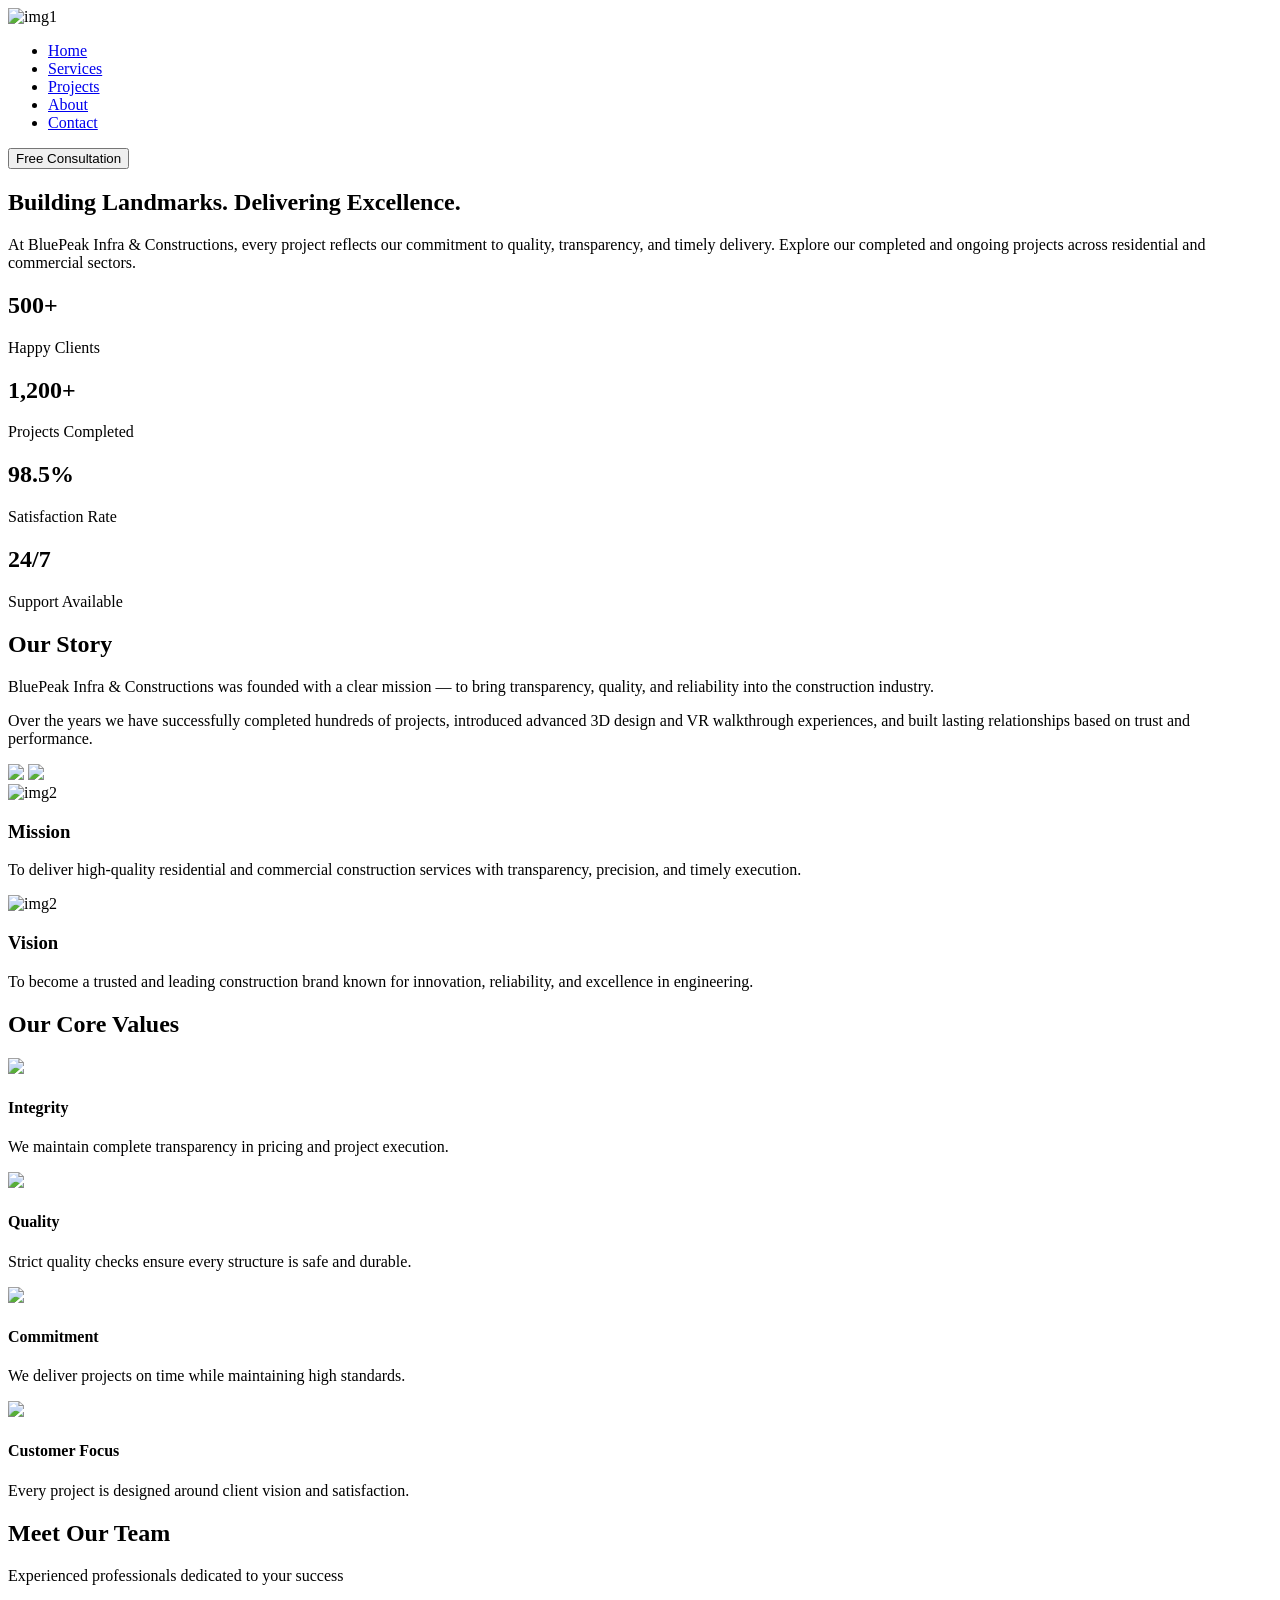
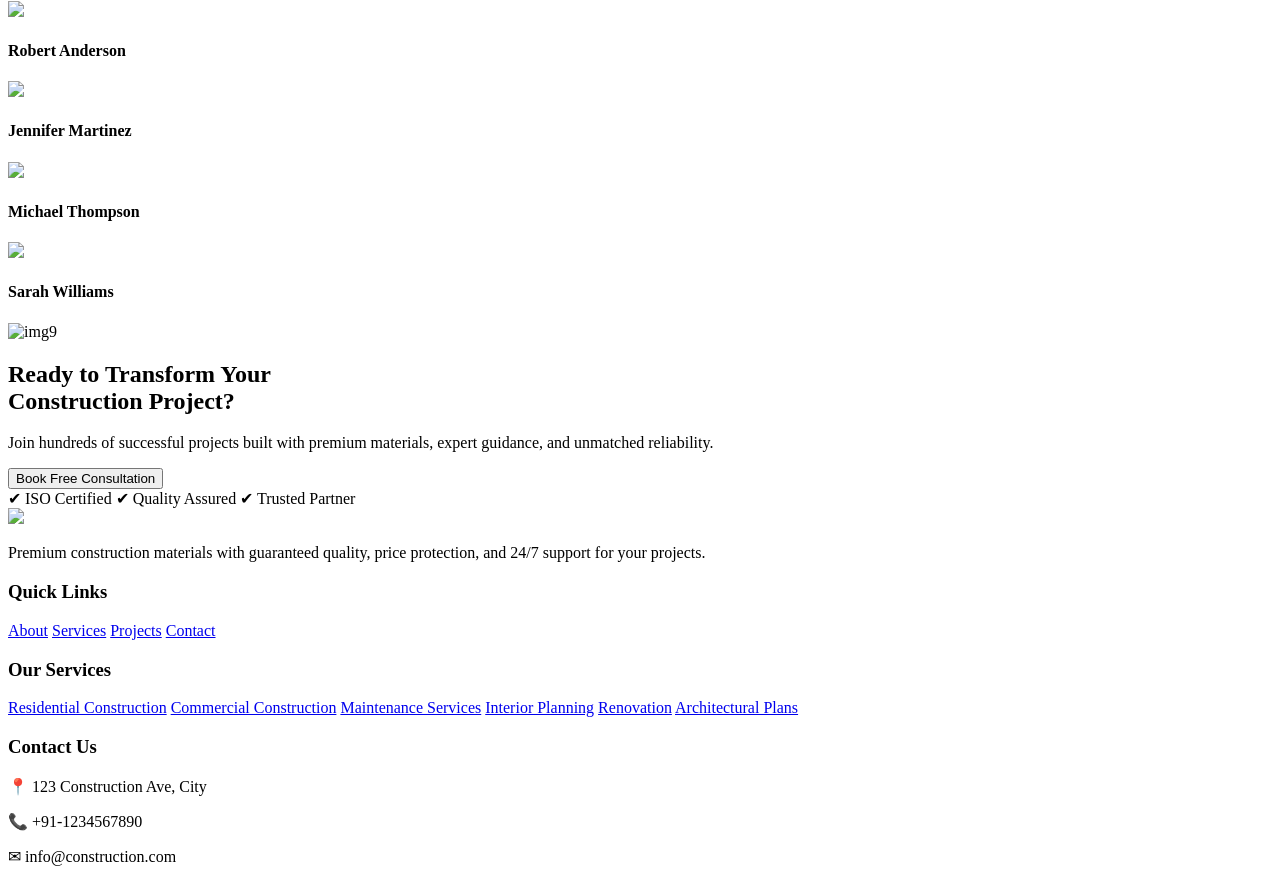
==== about.html @ de0f9171 "Update about.html" ====
<!DOCTYPE html>
<html lang="en">
<head>
<meta charset="UTF-8">
<meta name="viewport" content="width=device-width, initial-scale=1.0">
<title>BluePeak Construction</title>
  <link rel="preconnect" href="https://fonts.googleapis.com">
<link rel="preconnect" href="https://fonts.gstatic.com" crossorigin>
<link href="https://fonts.googleapis.com/css2?family=Oswald:wght@200..700&display=swap" rel="stylesheet">
<link rel="stylesheet" href="css/style.css">

</head>

<body>

<!-- Navbar -->
<header>

  <div class="overall">
        <nav>
    <img src="/Assets/images/image1.png" alt="img1">
    <ul>
      <li><a href="/index.html">Home</a></li>
      <li><a href="/services.html">Services</a></li>
      <li><a href="/projects.html">Projects</a></li>
      <li><a href="/about.html">About</a></li>
      <li><a href="/contact.html">Contact</a></li>
      </ul>
    <button class="consult-btn">Free Consultation</button>
     </nav>
  </div>
</header>

<!-- HERO -->

<section class="hero">

<div class="hero-content">

<h1>Building Landmarks. Delivering Excellence.</h1>

<p>
At BluePeak Infra & Constructions, every project reflects our commitment
to quality, transparency, and timely delivery. Explore our completed and
ongoing projects across residential and commercial sectors.
</p>

</div>

</section>



<!-- STATS -->

<section class="stats">

<div class="stat-card">
<h2>500+</h2>
<p>Happy Clients</p>
</div>

<div class="stat-card">
<h2>1,200+</h2>
<p>Projects Completed</p>
</div>

<div class="stat-card">
<h2>98.5%</h2>
<p>Satisfaction Rate</p>
</div>

<div class="stat-card">
<h2>24/7</h2>
<p>Support Available</p>
</div>

</section>



<!-- OUR STORY -->

<section class="story">

<div class="story-text">

<h2>Our Story</h2>

<p>
BluePeak Infra & Constructions was founded with a clear mission —
to bring transparency, quality, and reliability into the construction
industry.
</p>

<p>
Over the years we have successfully completed hundreds of projects,
introduced advanced 3D design and VR walkthrough experiences, and
built lasting relationships based on trust and performance.
</p>

</div>

<div class="story-images">

<img src="/Assets/images/image22.png">
<img src="/Assets/images/image23.png">

</div>

</section>



<!-- MISSION & VISION -->

<section class="mission-vision">

<div class="mission">
<img src="/Assets/images/image37.png" alt="img2" width="100">
<h3>Mission</h3>

<p>
To deliver high-quality residential and commercial construction services
with transparency, precision, and timely execution.
</p>

</div>

<div class="vision">
<img src="/Assets/images/image38.jpg" alt="img2" width="100">
<h3>Vision</h3>

<p>
To become a trusted and leading construction brand known for
innovation, reliability, and excellence in engineering.
</p>

</div>

</section>



<!-- CORE VALUES -->

<section class="values">

<h2>Our Core Values</h2>

<div class="value-container">

<div class="value-card">
  <img src="/Assets/images/image28.png" width="100">
<h4>Integrity</h4>
<p>We maintain complete transparency in pricing and project execution.</p>
</div>

<div class="value-card">
  <img src="/Assets/images/image30.png" width="100">
<h4>Quality</h4>
<p>Strict quality checks ensure every structure is safe and durable.</p>
</div>

<div class="value-card">
  <img src="/Assets/images/image31.png" width="100">
<h4>Commitment</h4>
<p>We deliver projects on time while maintaining high standards.</p>
</div>

<div class="value-card">
  <img src="/Assets/images/image32.png" width="100">
<h4>Customer Focus</h4>
<p>Every project is designed around client vision and satisfaction.</p>
</div>

</div>

</section>



<!-- TEAM -->

<section class="team">

<h2>Meet Our Team</h2>

<p class="team-sub">
Experienced professionals dedicated to your success
</p>

<div class="team-container">

<div class="member">
<img src="/Assets/images/image33.png">
<h4>Robert Anderson</h4>
</div>

<div class="member">
<img src="/Assets/images/image35.png">
<h4>Jennifer Martinez</h4>
</div>

<div class="member">
<img src="/Assets/images/image36.png">
<h4>Michael Thompson</h4>
</div>

<div class="member">
<img src="/Assets/images/image34.png">
<h4>Sarah Williams</h4>
</div>

</div>

</section>
<!-- CTA SECTION -->
<section class="cta">

<div class="cta-overlay" >
<img src="/Assets/images/image9.png" alt="img9">

<h2>Ready to Transform Your<br> <span>Construction Project?</span></h2>

<p>
Join hundreds of successful projects built with premium materials,
expert guidance, and unmatched reliability.
</p>

<button>Book Free Consultation</button>

<div class="cta-features">
<span>✔ ISO Certified</span>
<span>✔ Quality Assured</span>
<span>✔ Trusted Partner</span>
</div>

</section>
<!-- FOOTER -->
<footer>

<div class="footer-container">

<div class="footer-logo">
<img src="/Assets/images/image1.png">
<p>
Premium construction materials with guaranteed quality,
price protection, and 24/7 support for your projects.
</p>
</div>

<div class="footer-links">
<h3>Quick Links</h3>
<a href="#">About</a>
<a href="#">Services</a>
<a href="#">Projects</a>
<a href="#">Contact</a>
</div>

<div class="footer-services">
<h3>Our Services</h3>
<a href="#">Residential Construction</a>
<a href="#">Commercial Construction</a>
<a href="#">Maintenance Services</a>
<a href="#">Interior Planning</a>
<a href="#">Renovation</a>
<a href="#">Architectural Plans</a>
</div>

<div class="footer-contact">
<h3>Contact Us</h3>
<p>📍 123 Construction Ave, City</p>
<p>📞 +91-1234567890</p>
<p>✉ info@construction.com</p>
</div>

</div>

</footer>

</body>
</html>
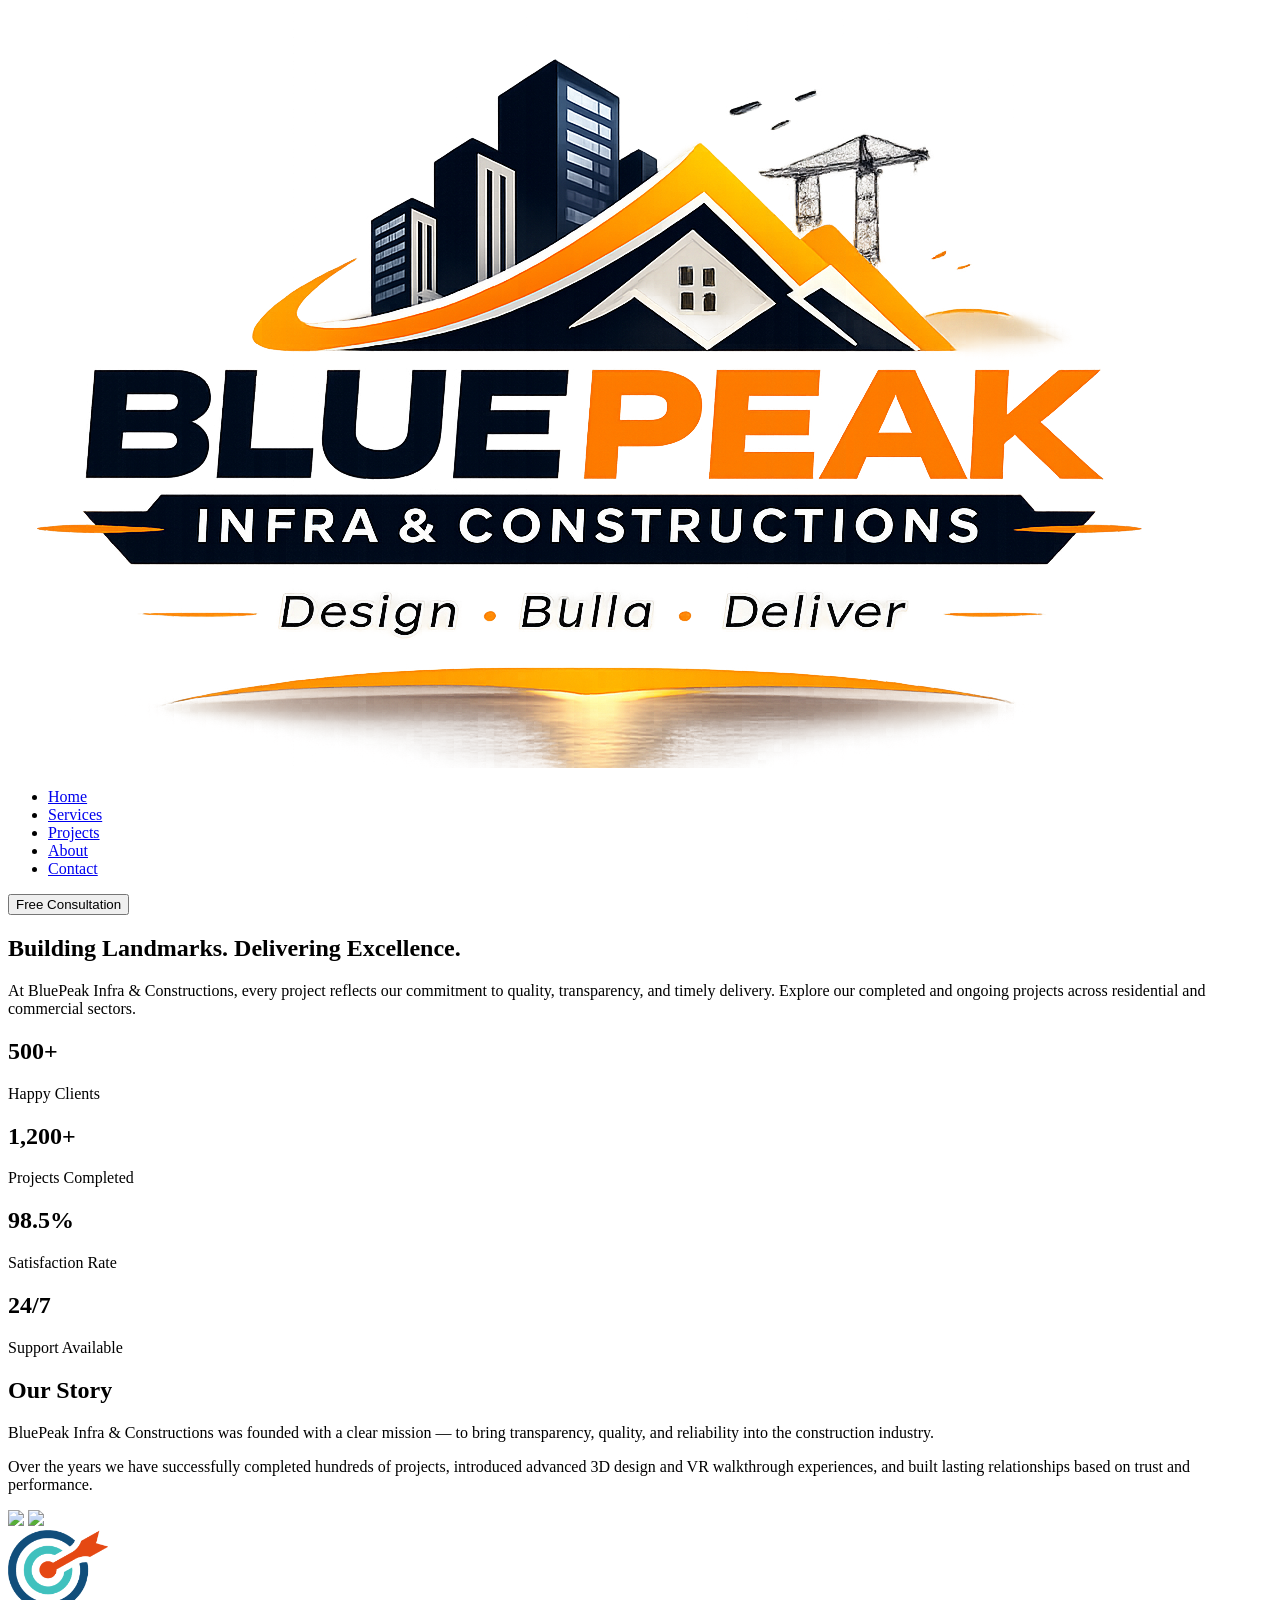
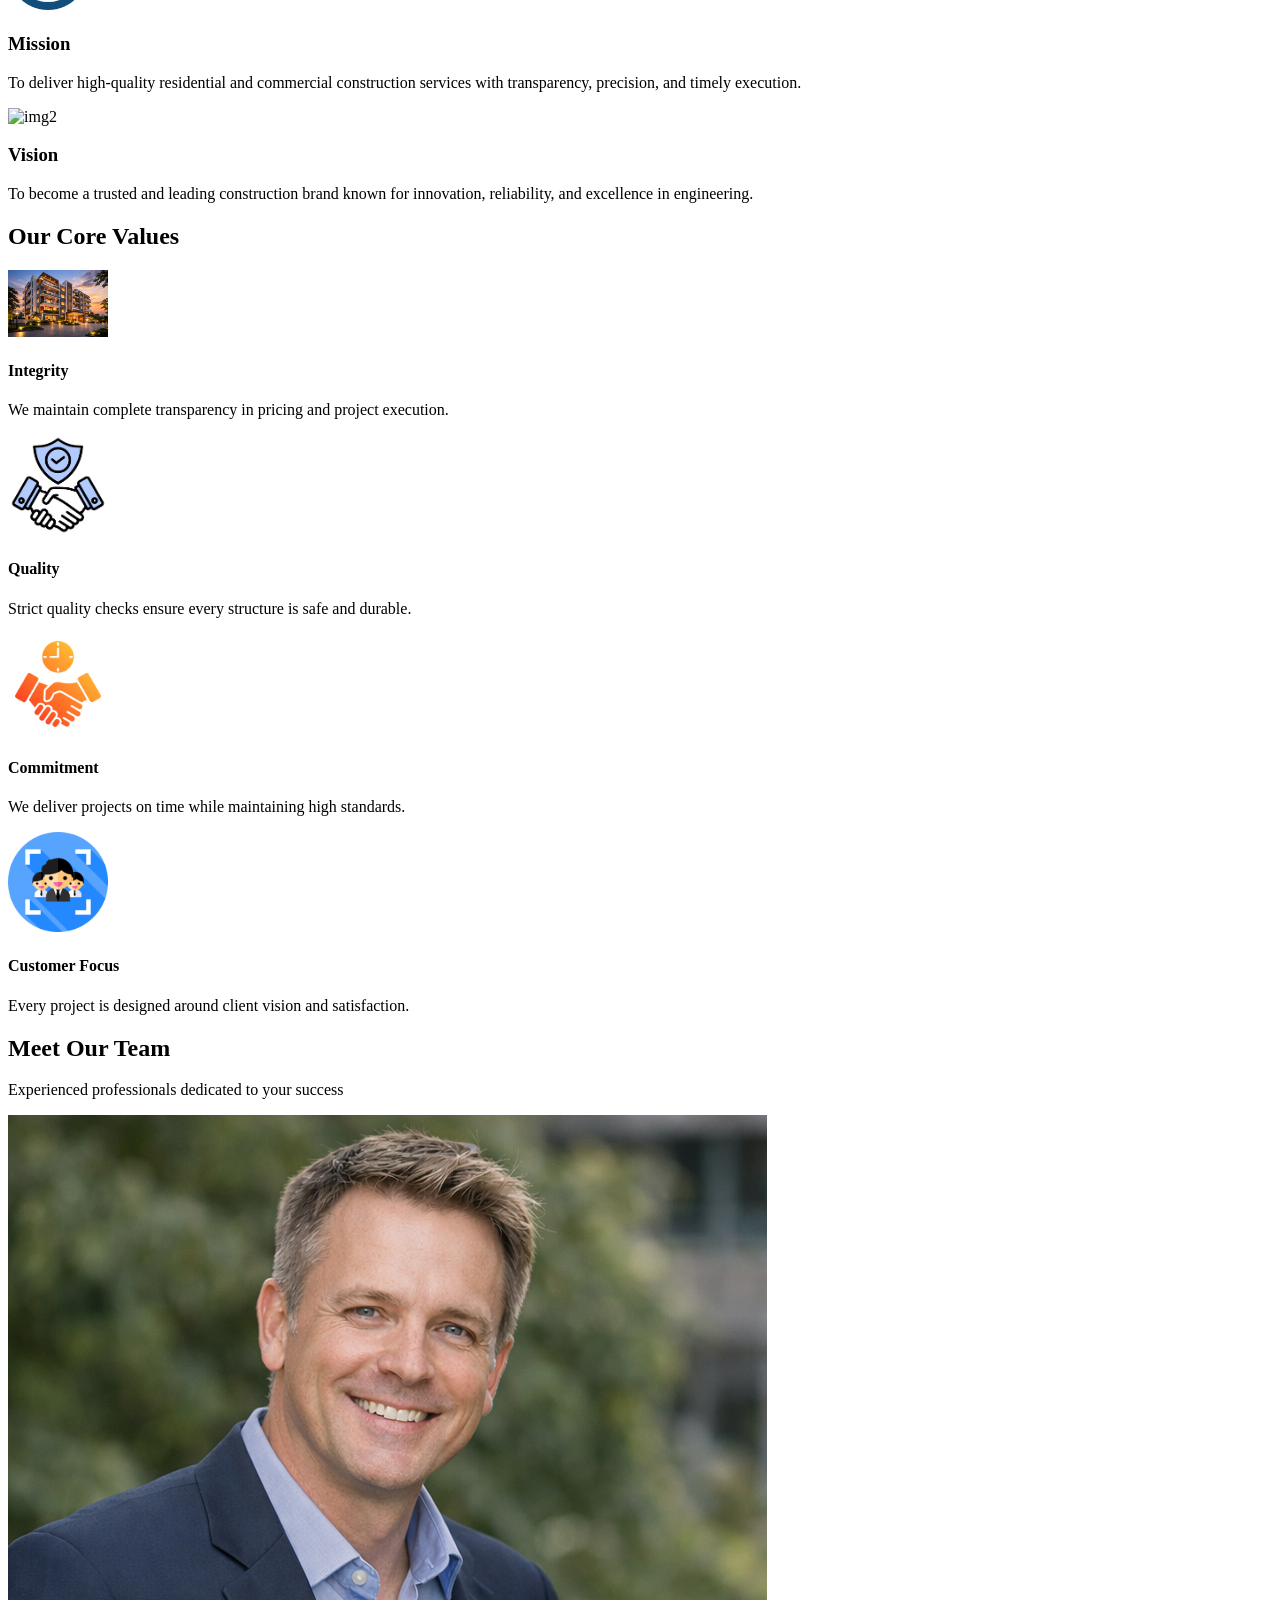
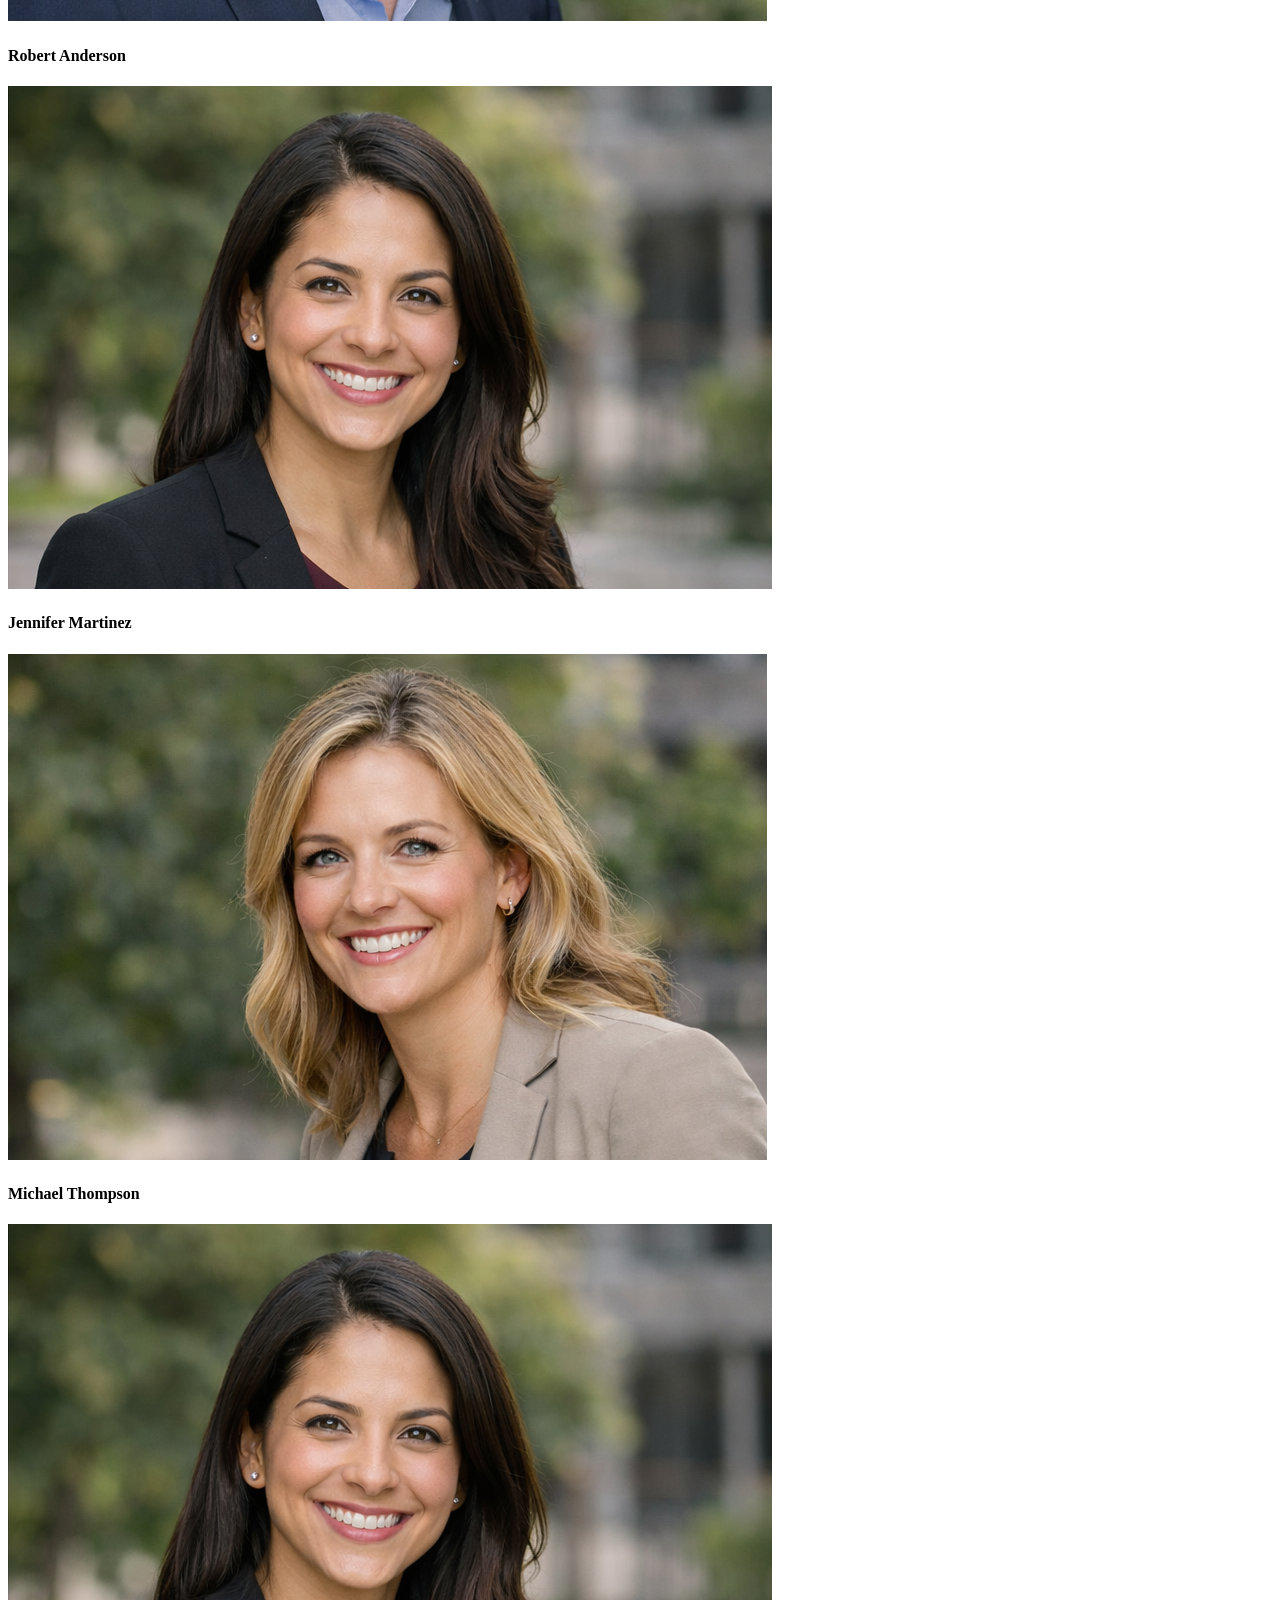
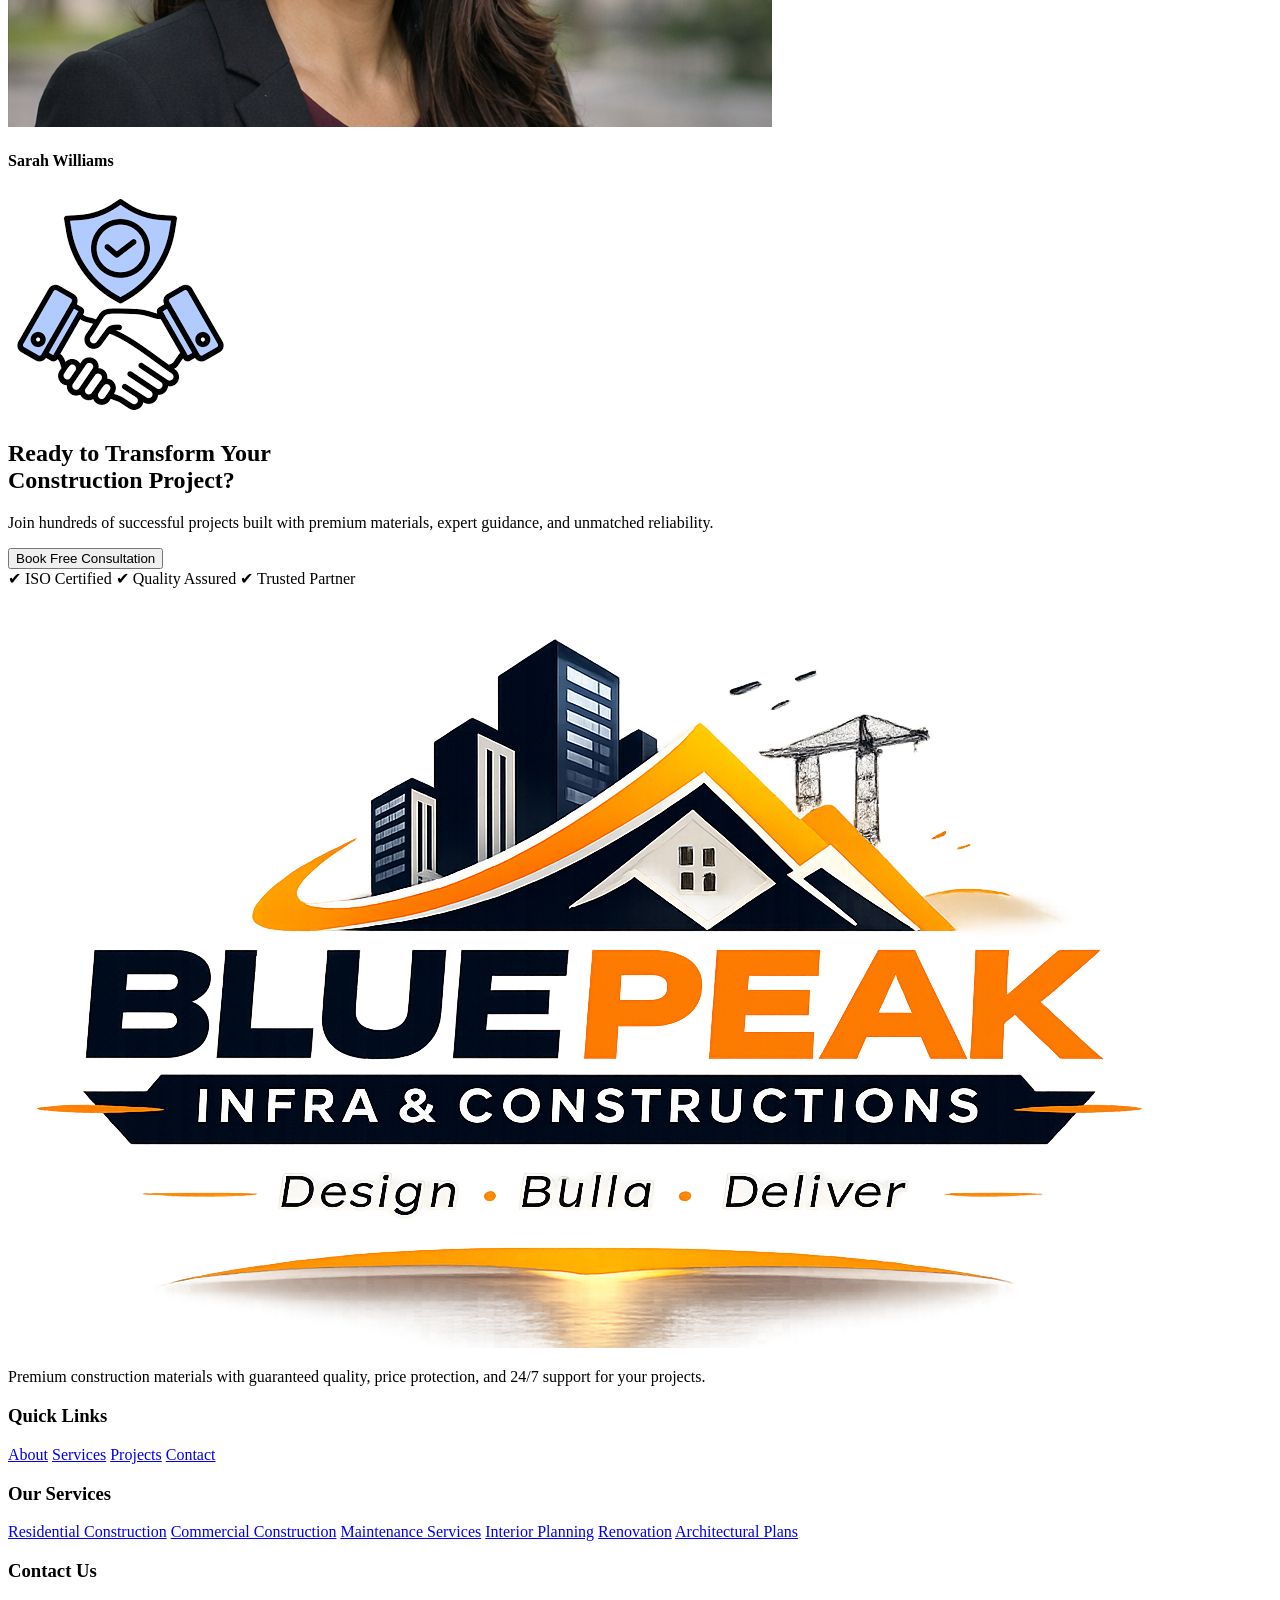
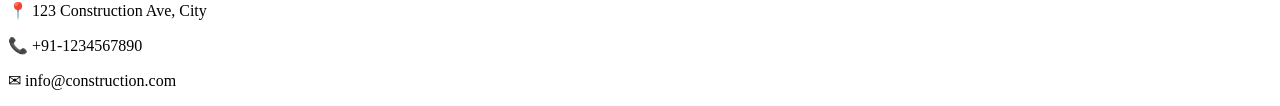
==== commit b4b0459d: "Update about.html" ====
--- a/about.html
+++ b/about.html
@@ -7,8 +7,7 @@
   <link rel="preconnect" href="https://fonts.googleapis.com">
 <link rel="preconnect" href="https://fonts.gstatic.com" crossorigin>
 <link href="https://fonts.googleapis.com/css2?family=Oswald:wght@200..700&display=swap" rel="stylesheet">
-<link rel="stylesheet" href="css/style.css">
-
+  <link rel="stylesheet" href="css/style.css">
 </head>
 
 <body>
@@ -18,13 +17,13 @@
 
   <div class="overall">
         <nav>
-    <img src="/Assets/images/image1.png" alt="img1">
+    <img src="images/image1.png" alt="img1">
     <ul>
-      <li><a href="/index.html">Home</a></li>
-      <li><a href="/services.html">Services</a></li>
-      <li><a href="/projects.html">Projects</a></li>
-      <li><a href="/about.html">About</a></li>
-      <li><a href="/contact.html">Contact</a></li>
+      <li><a href="index.html">Home</a></li>
+      <li><a href="services.html">Services</a></li>
+      <li><a href="projects.html">Projects</a></li>
+      <li><a href="about.html">About</a></li>
+      <li><a href="contact.html">Contact</a></li>
       </ul>
     <button class="consult-btn">Free Consultation</button>
      </nav>
@@ -103,8 +102,8 @@
 
 <div class="story-images">
 
-<img src="/Assets/images/image22.png">
-<img src="/Assets/images/image23.png">
+<img src="images/image22.png.png">
+<img src="images/image23.png.png">
 
 </div>
 
@@ -117,7 +116,7 @@
 <section class="mission-vision">
 
 <div class="mission">
-<img src="/Assets/images/image37.png" alt="img2" width="100">
+<img src="images/image37.png" alt="img2" width="100">
 <h3>Mission</h3>
 
 <p>
@@ -128,7 +127,7 @@
 </div>
 
 <div class="vision">
-<img src="/Assets/images/image38.jpg" alt="img2" width="100">
+<img src="images/image38.png" alt="img2" width="100">
 <h3>Vision</h3>
 
 <p>
@@ -151,25 +150,25 @@
 <div class="value-container">
 
 <div class="value-card">
-  <img src="/Assets/images/image28.png" width="100">
+  <img src="images/image28.png" width="100">
 <h4>Integrity</h4>
 <p>We maintain complete transparency in pricing and project execution.</p>
 </div>
 
 <div class="value-card">
-  <img src="/Assets/images/image30.png" width="100">
+  <img src="images/image29.png" width="100">
 <h4>Quality</h4>
 <p>Strict quality checks ensure every structure is safe and durable.</p>
 </div>
 
 <div class="value-card">
-  <img src="/Assets/images/image31.png" width="100">
+  <img src="images/image31.png" width="100">
 <h4>Commitment</h4>
 <p>We deliver projects on time while maintaining high standards.</p>
 </div>
 
 <div class="value-card">
-  <img src="/Assets/images/image32.png" width="100">
+  <img src="images/image32.png" width="100">
 <h4>Customer Focus</h4>
 <p>Every project is designed around client vision and satisfaction.</p>
 </div>
@@ -193,22 +192,22 @@
 <div class="team-container">
 
 <div class="member">
-<img src="/Assets/images/image33.png">
+<img src="images/image33.png">
 <h4>Robert Anderson</h4>
 </div>
 
 <div class="member">
-<img src="/Assets/images/image35.png">
+<img src="images/image34.png">
 <h4>Jennifer Martinez</h4>
 </div>
 
 <div class="member">
-<img src="/Assets/images/image36.png">
+<img src="images/image36.png">
 <h4>Michael Thompson</h4>
 </div>
 
 <div class="member">
-<img src="/Assets/images/image34.png">
+<img src="images/image34.png">
 <h4>Sarah Williams</h4>
 </div>
 
@@ -219,7 +218,7 @@
 <section class="cta">
 
 <div class="cta-overlay" >
-<img src="/Assets/images/image9.png" alt="img9">
+<img src="images/image29.png" alt="img9">
 
 <h2>Ready to Transform Your<br> <span>Construction Project?</span></h2>
 
@@ -243,7 +242,7 @@
 <div class="footer-container">
 
 <div class="footer-logo">
-<img src="/Assets/images/image1.png">
+<img src="images/image1.png">
 <p>
 Premium construction materials with guaranteed quality,
 price protection, and 24/7 support for your projects.
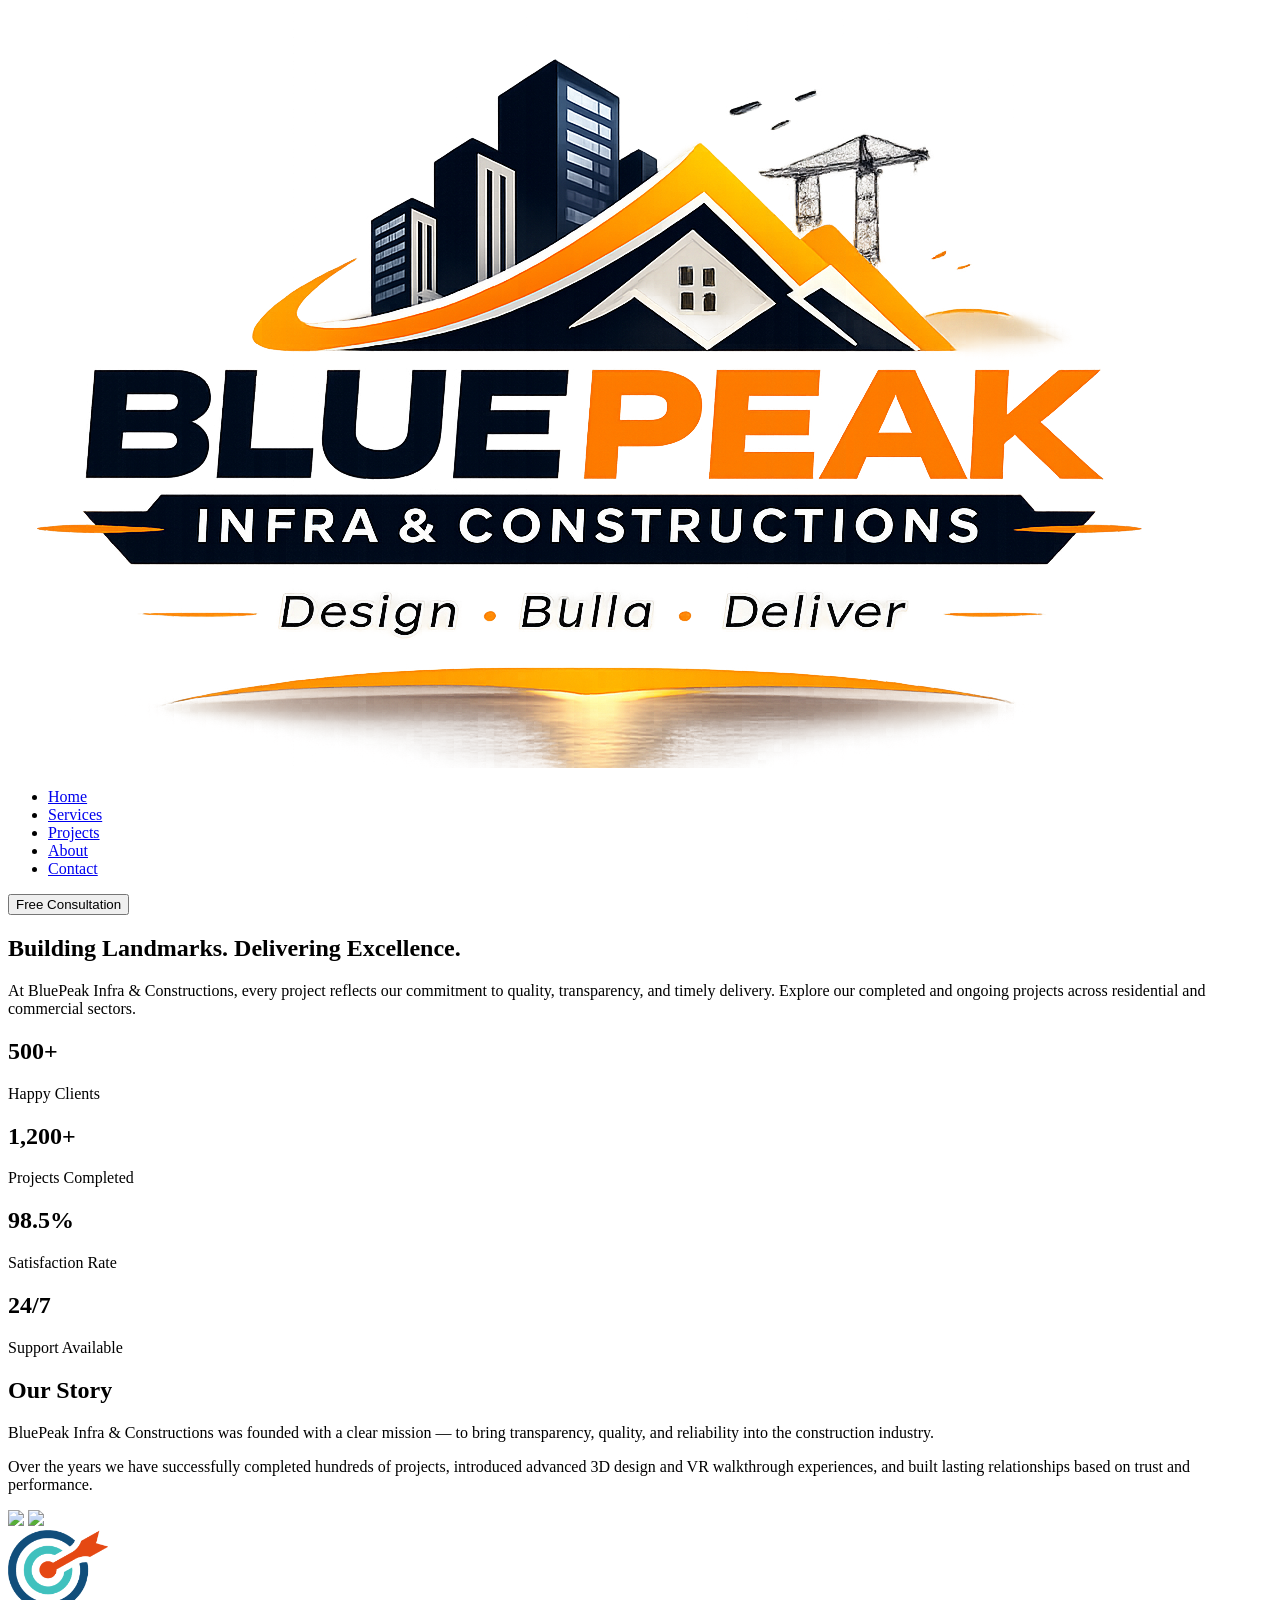
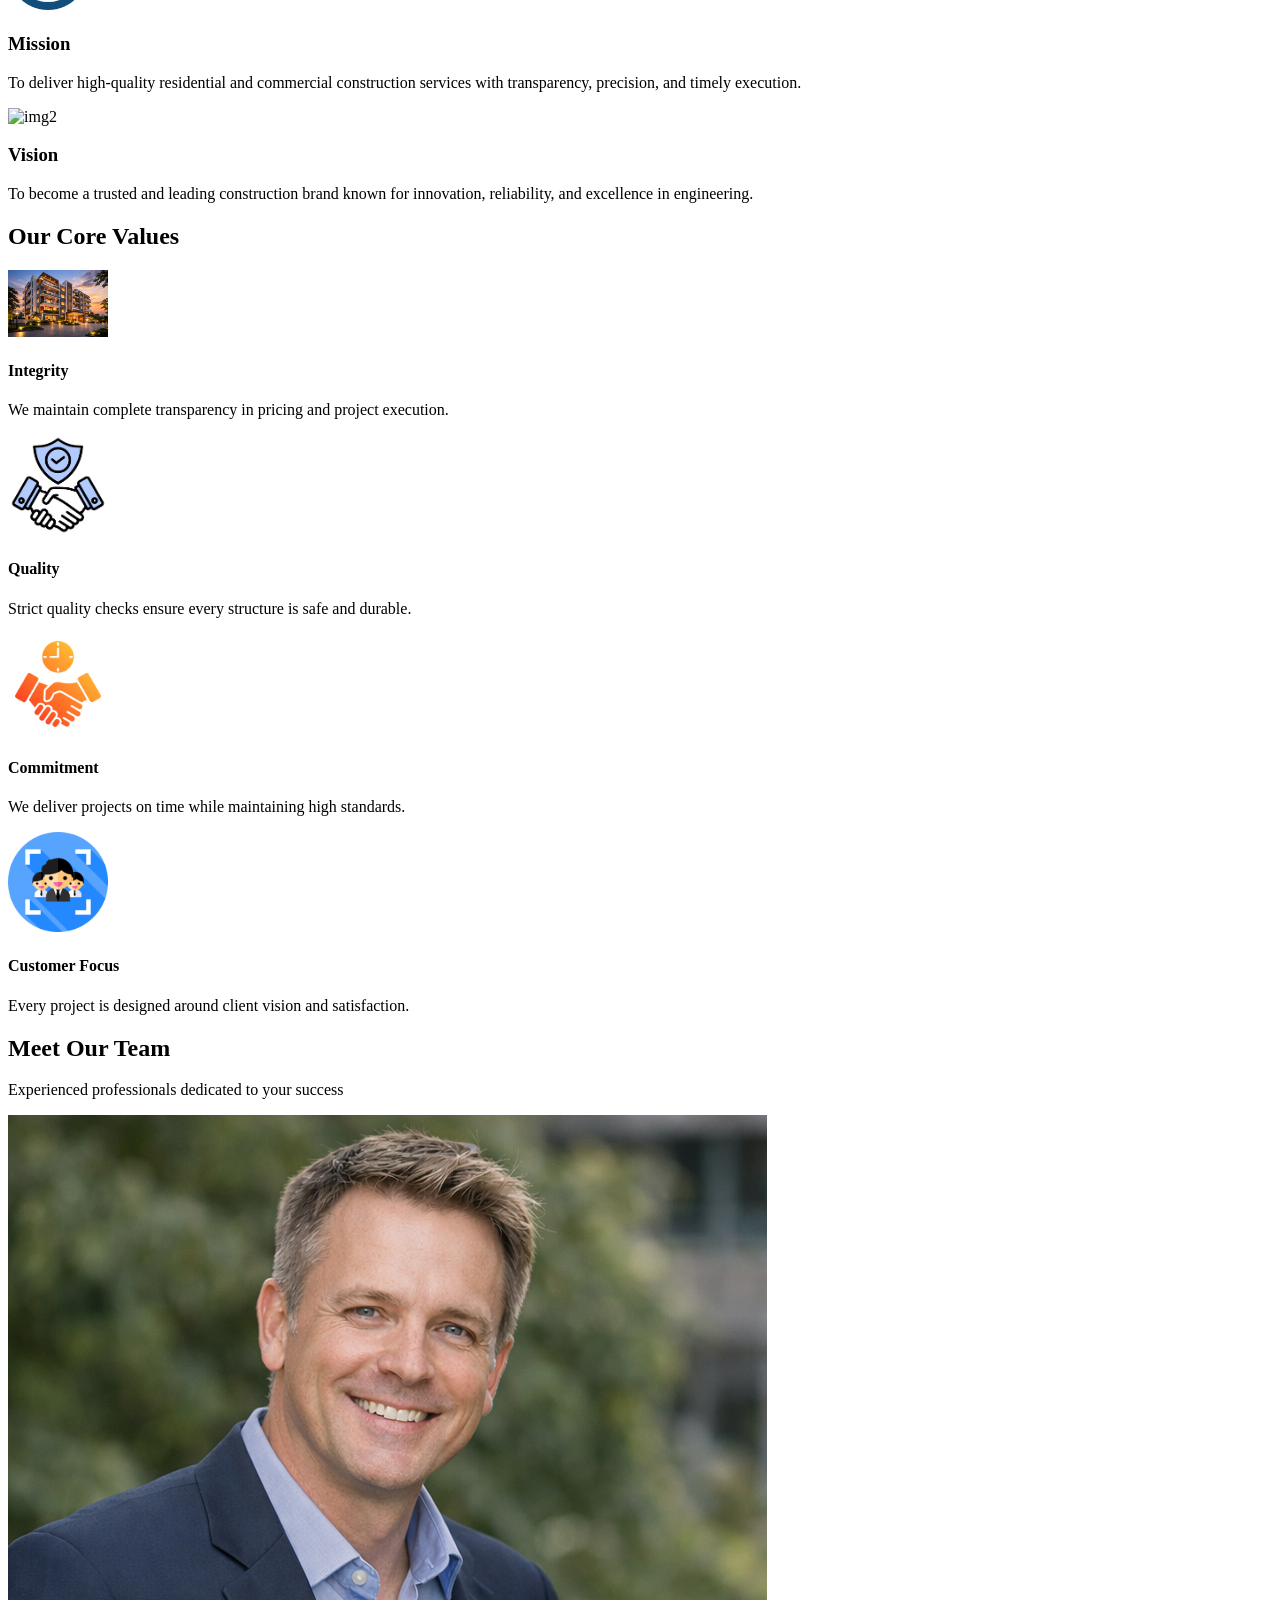
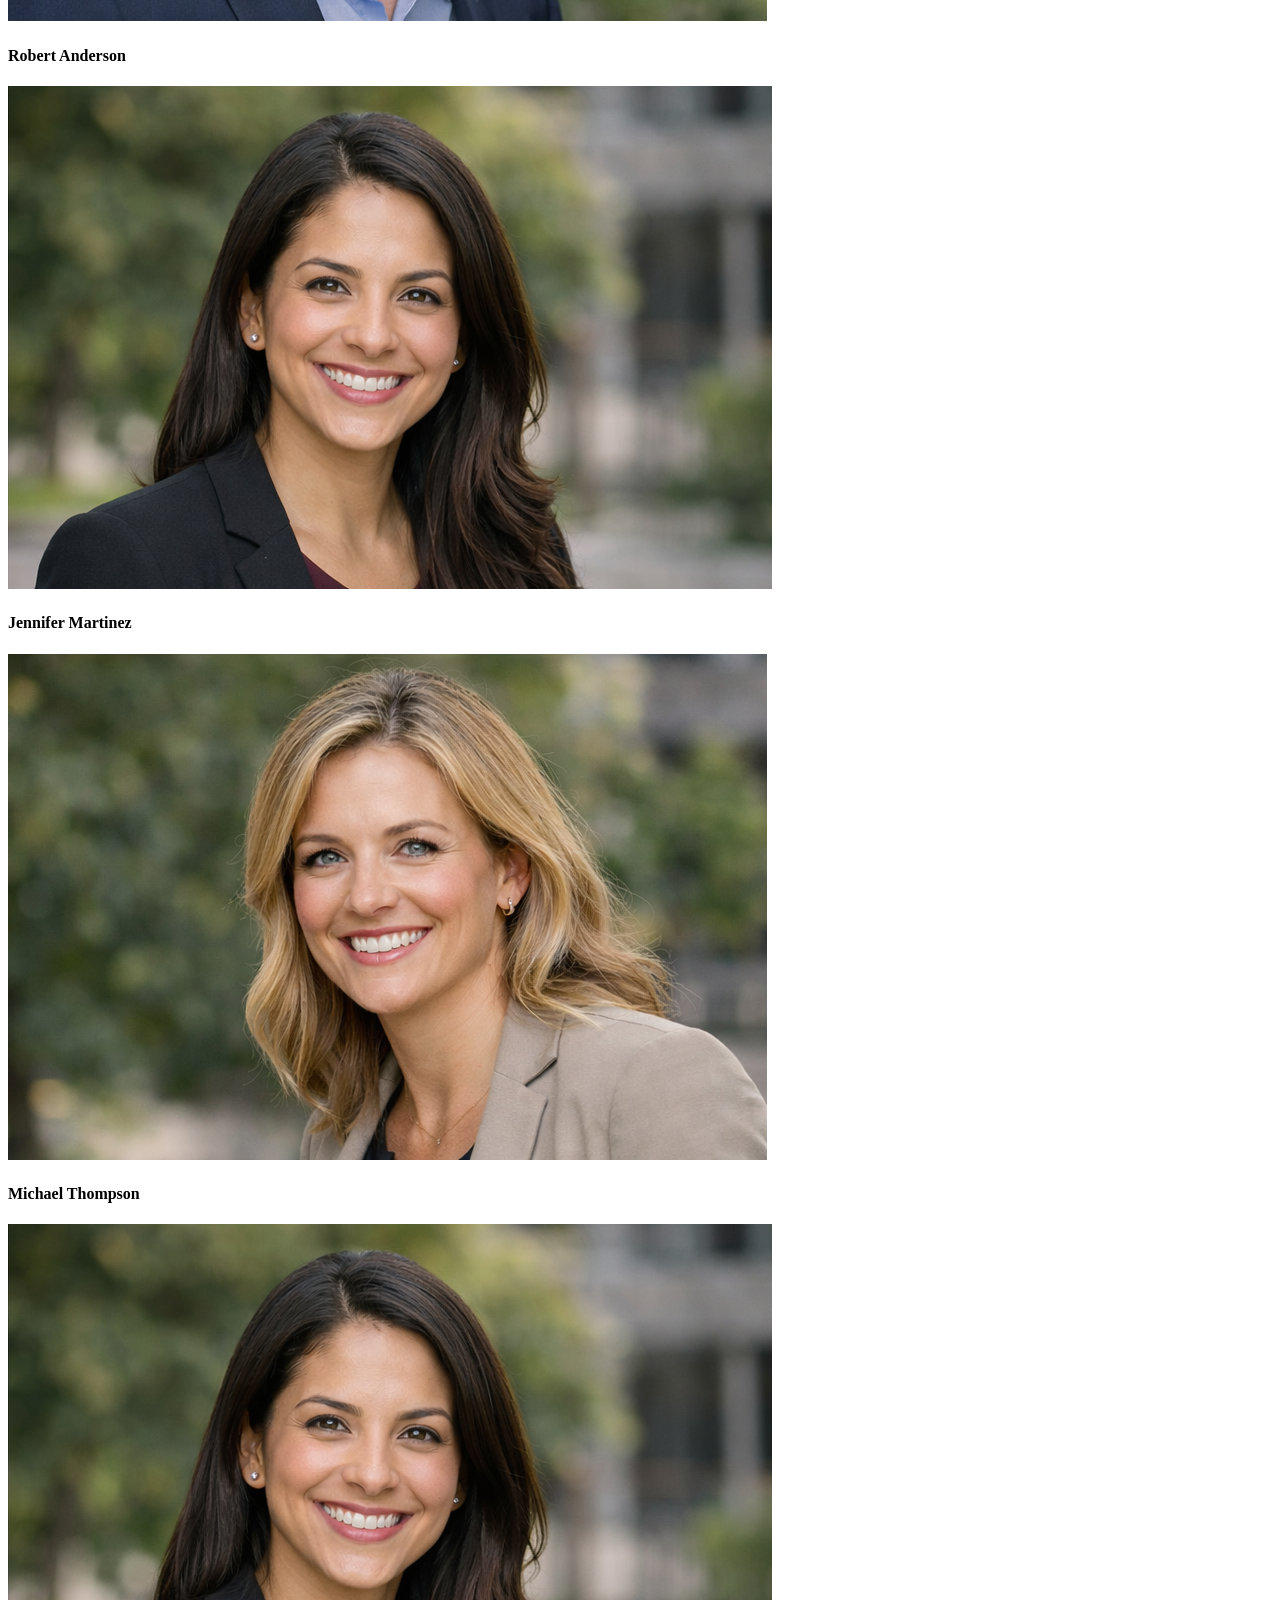
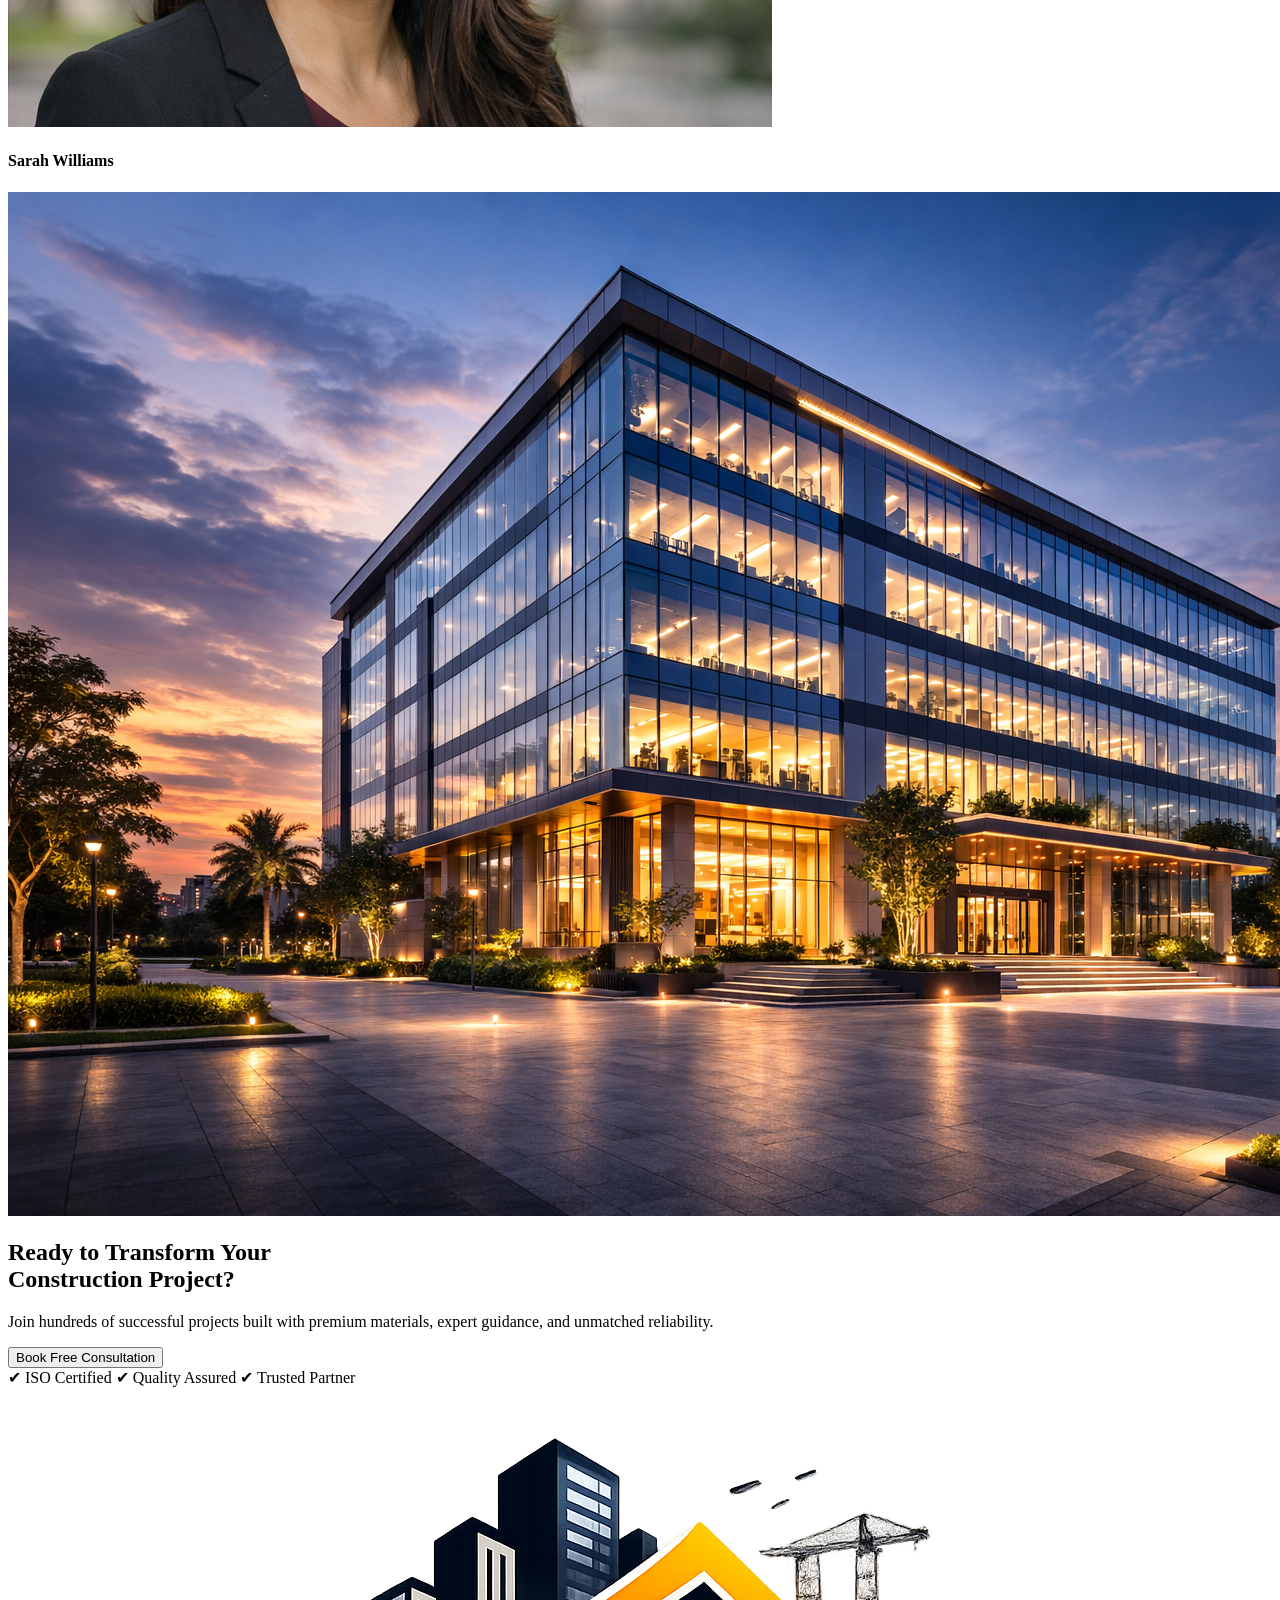
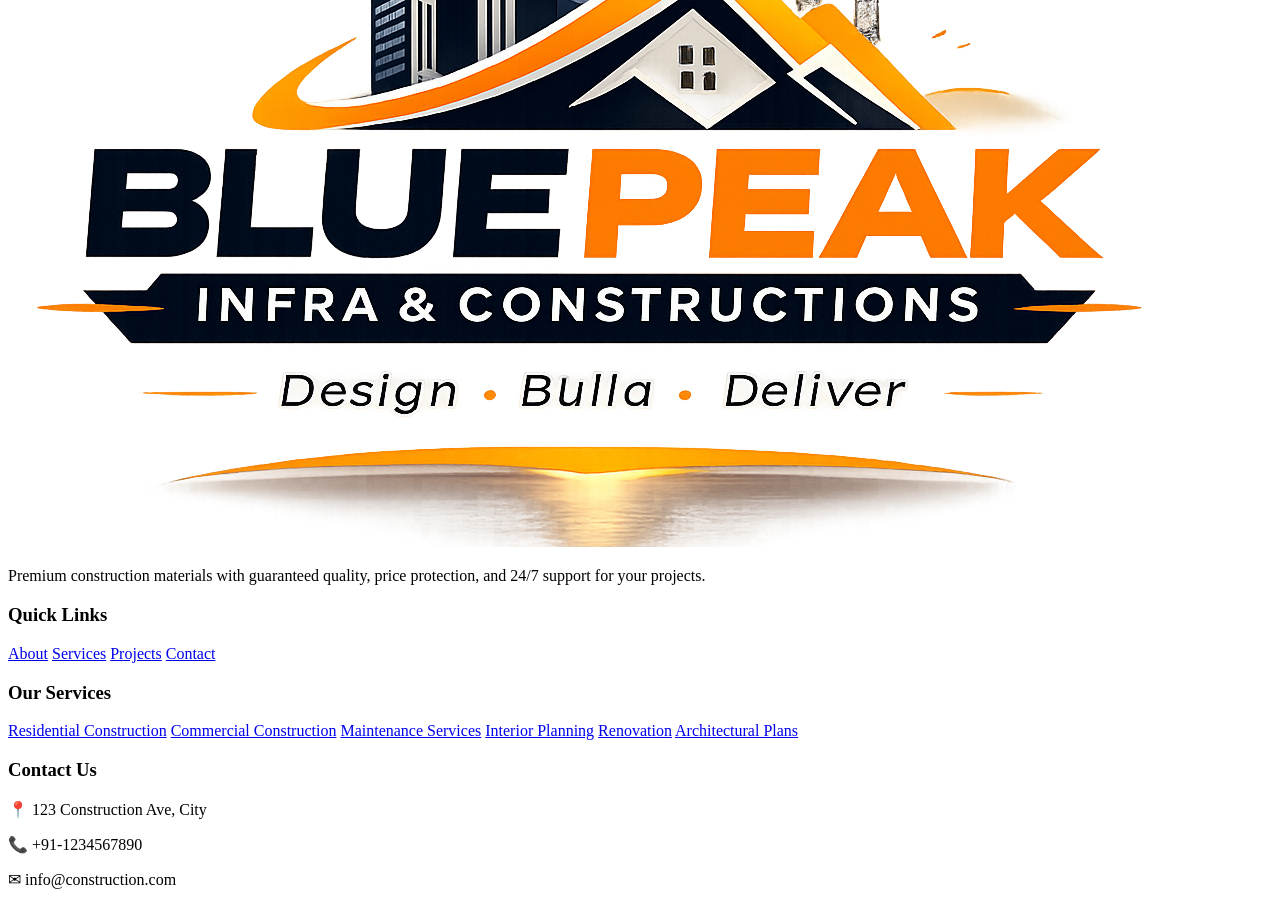
==== commit 15cfa7af: "Update about.html" ====
--- a/about.html
+++ b/about.html
@@ -218,7 +218,7 @@
 <section class="cta">
 
 <div class="cta-overlay" >
-<img src="images/image29.png" alt="img9">
+<img src="images/image9.png" alt="img9">
 
 <h2>Ready to Transform Your<br> <span>Construction Project?</span></h2>
 
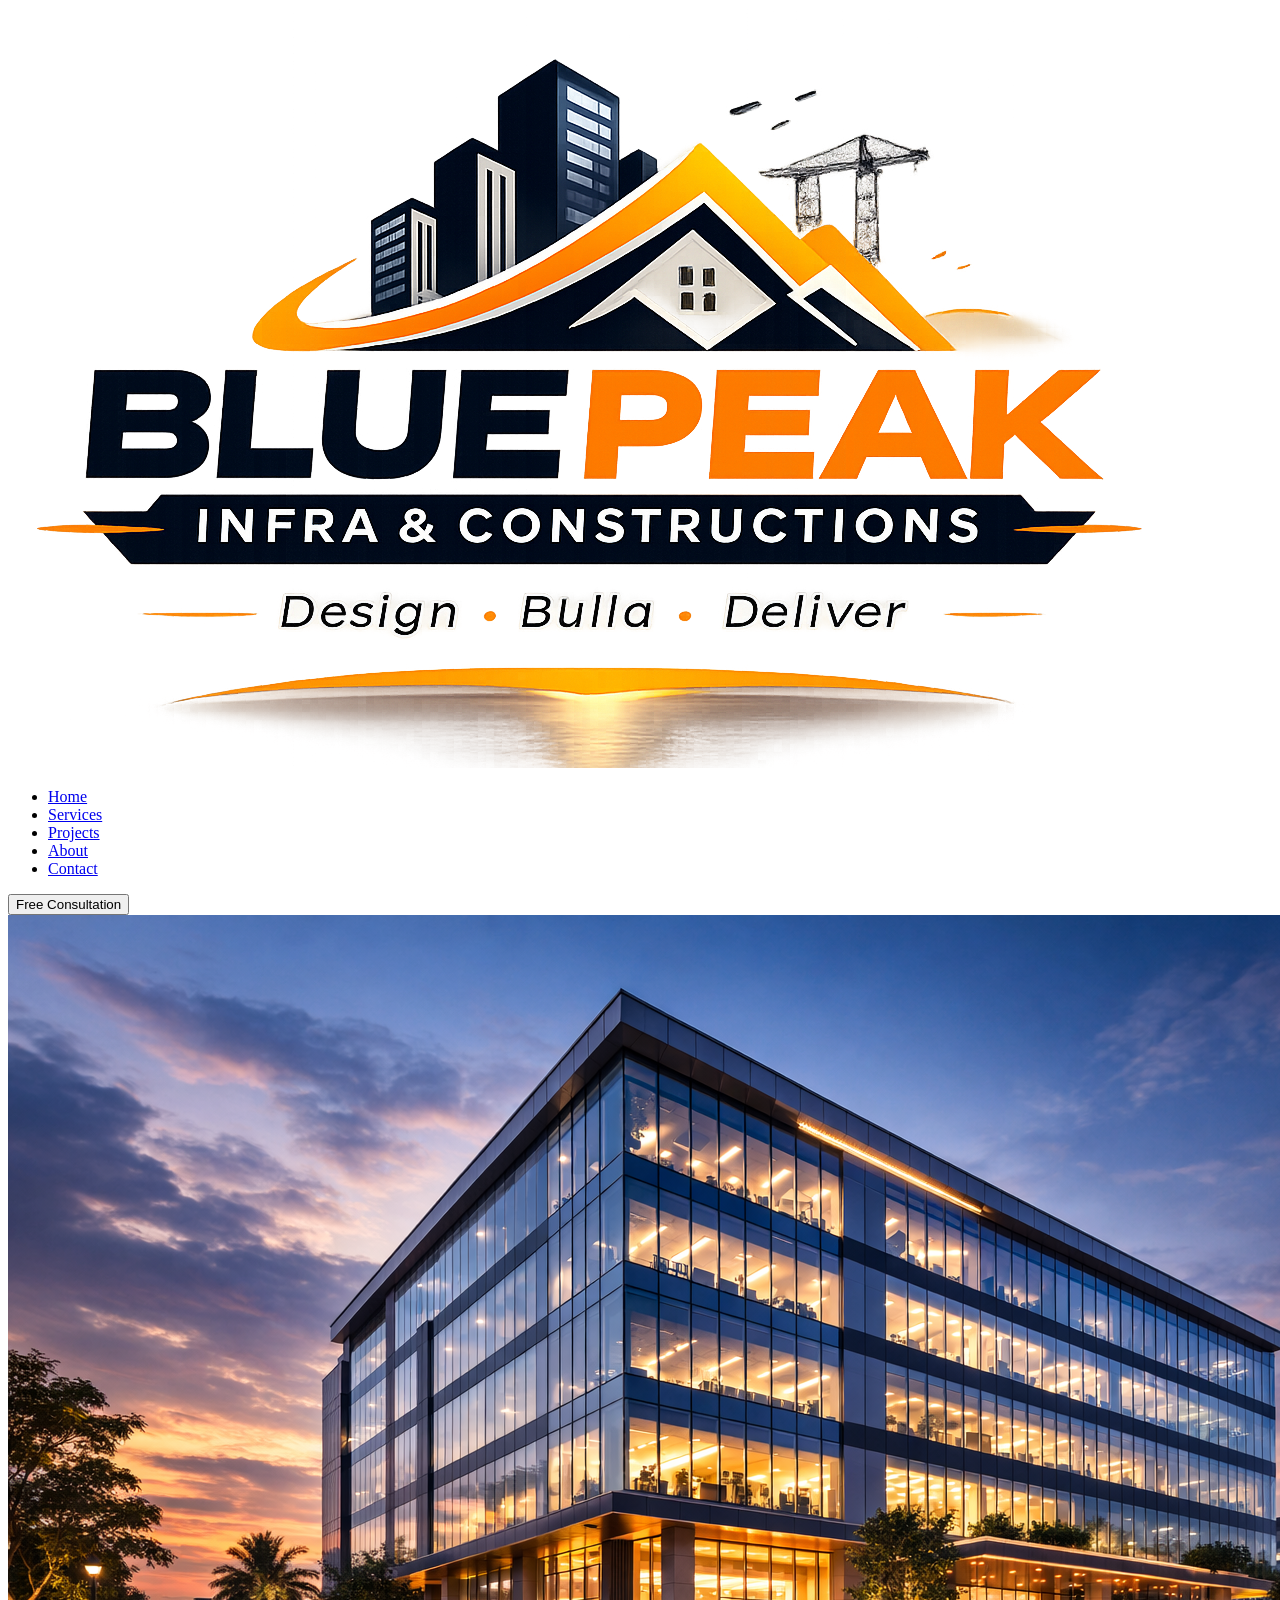
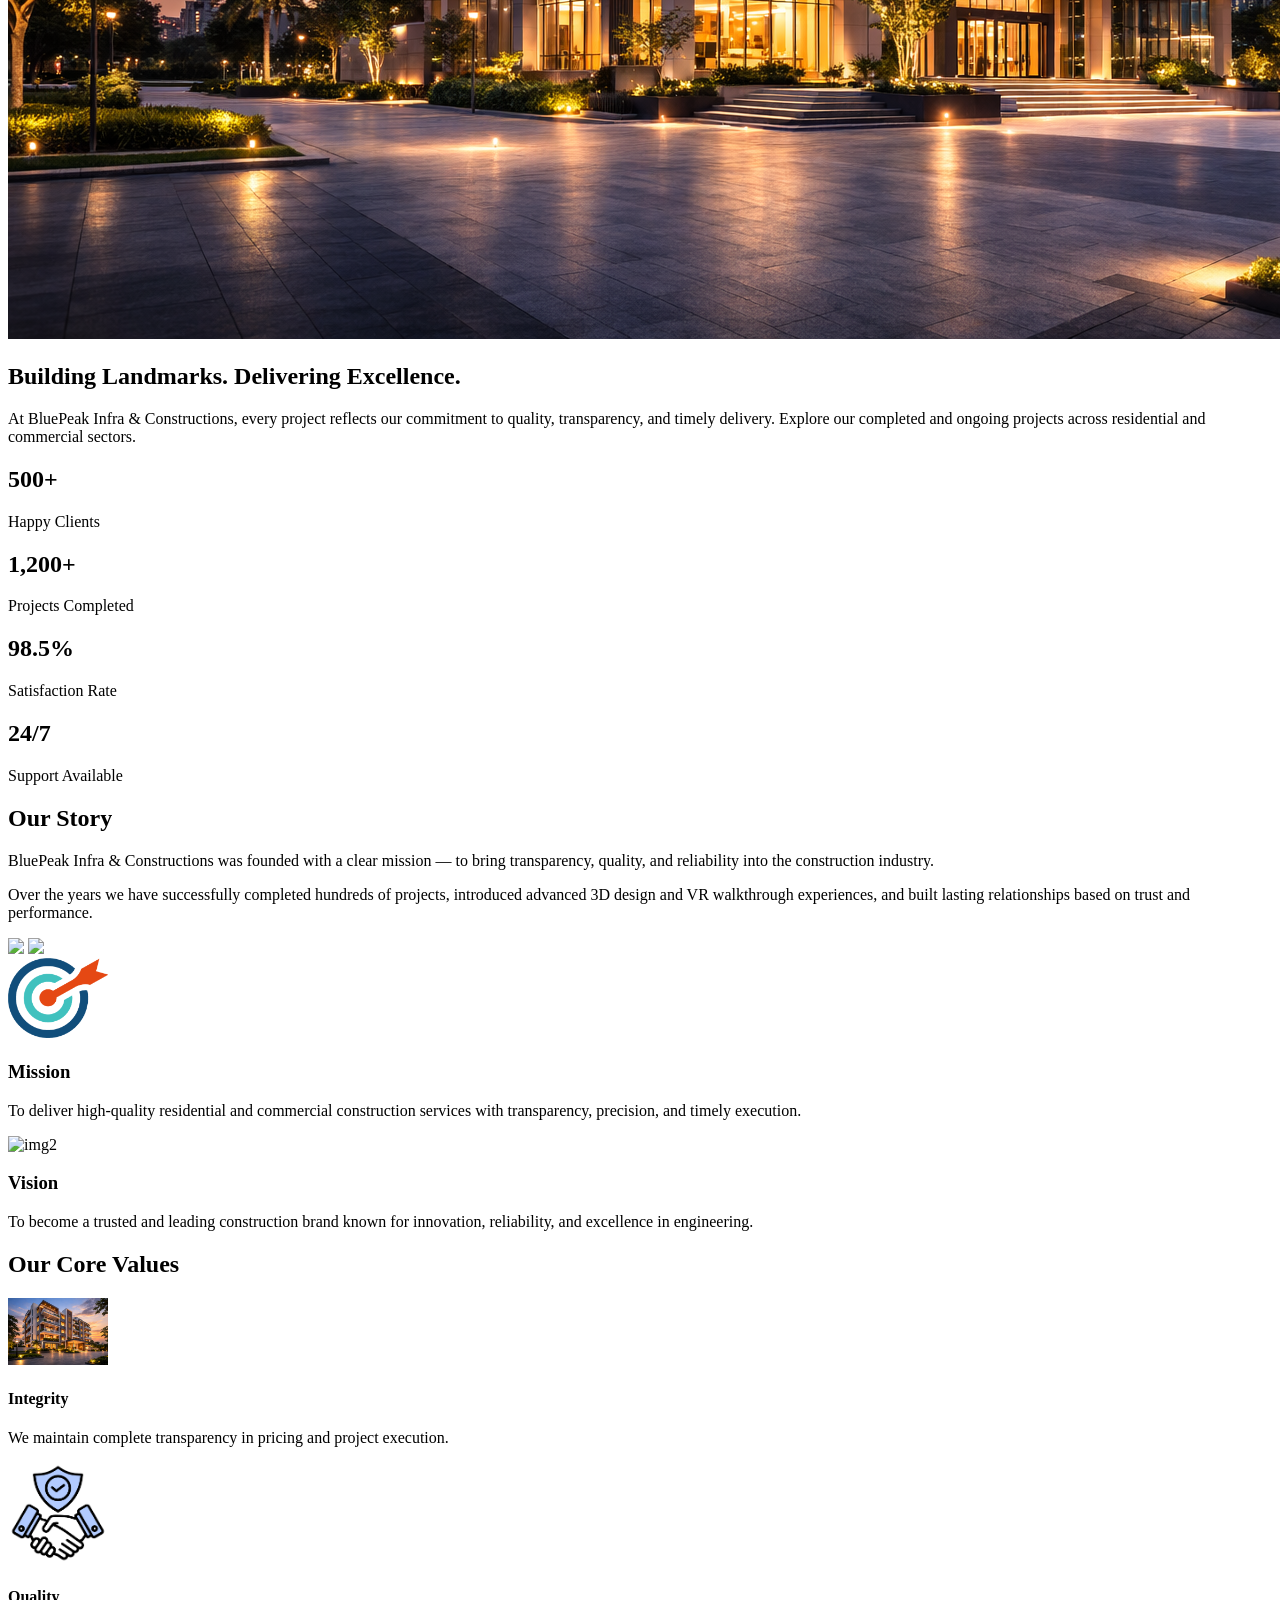
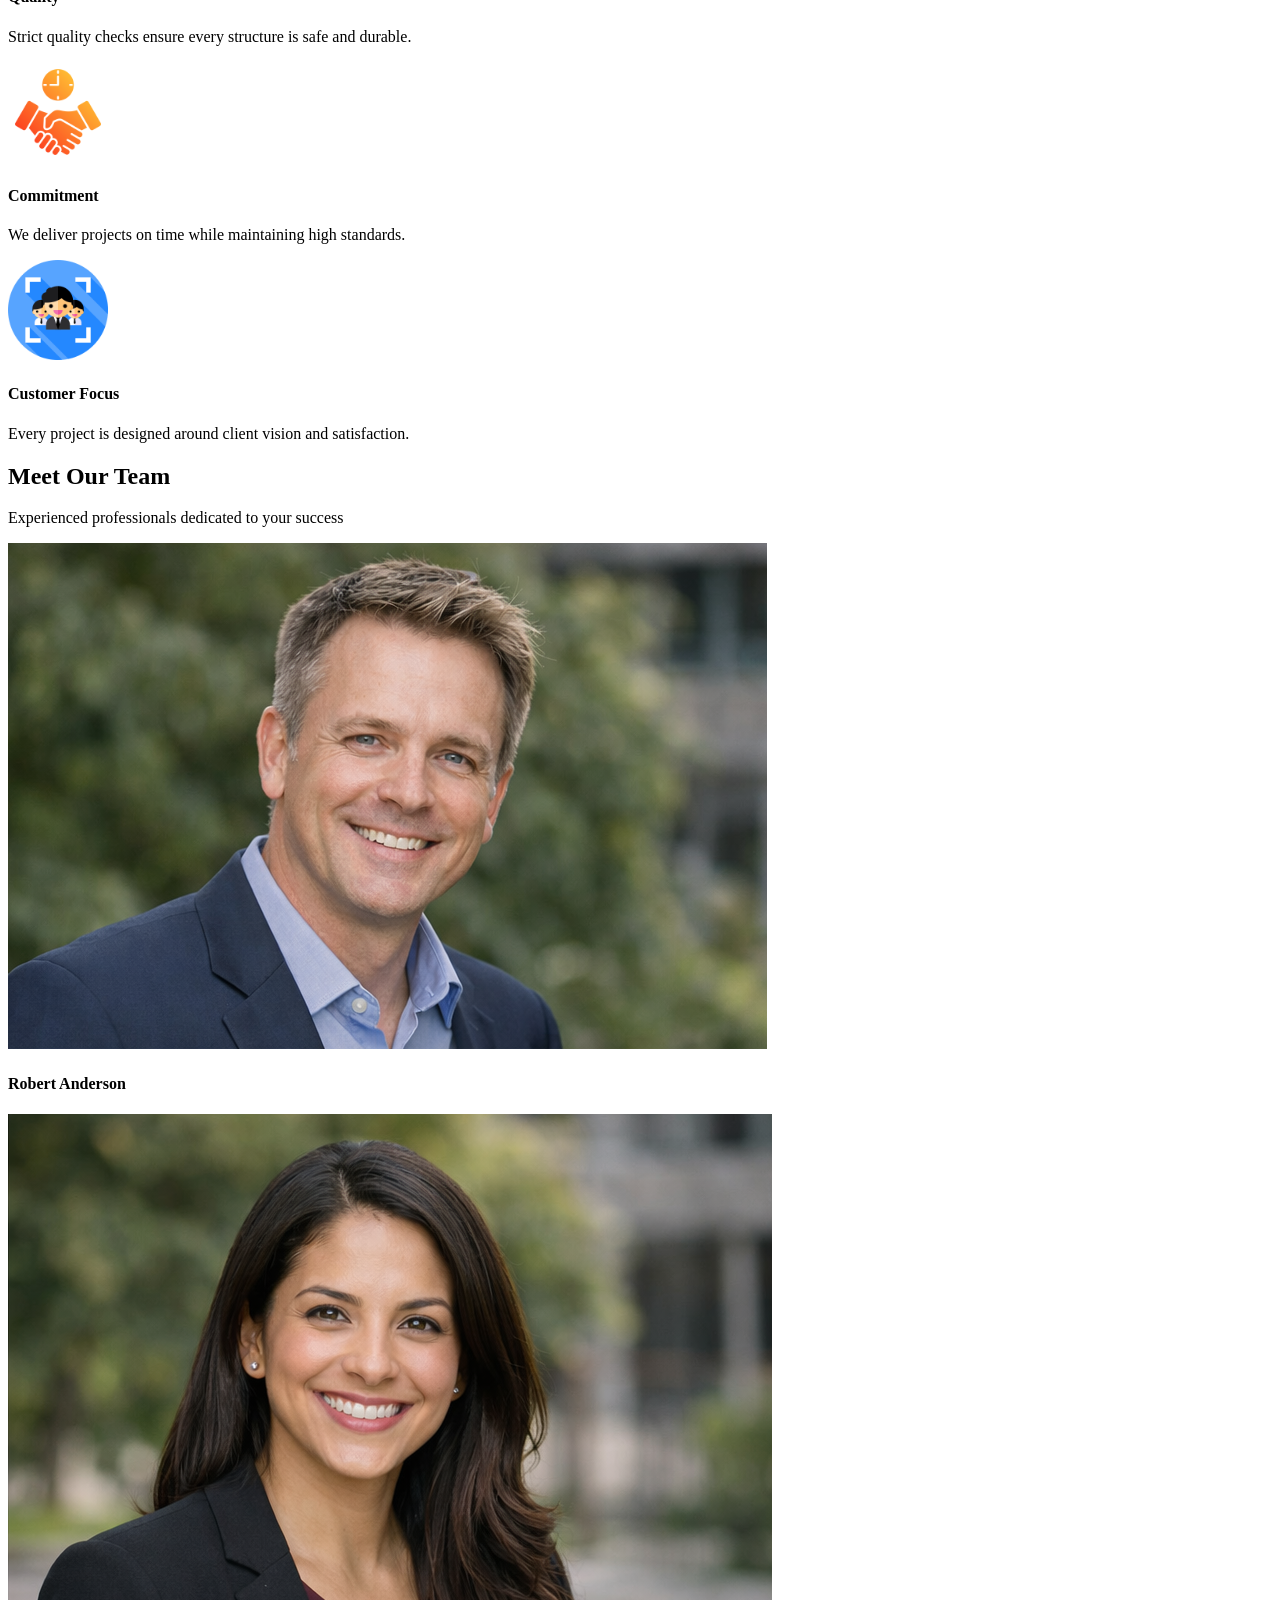
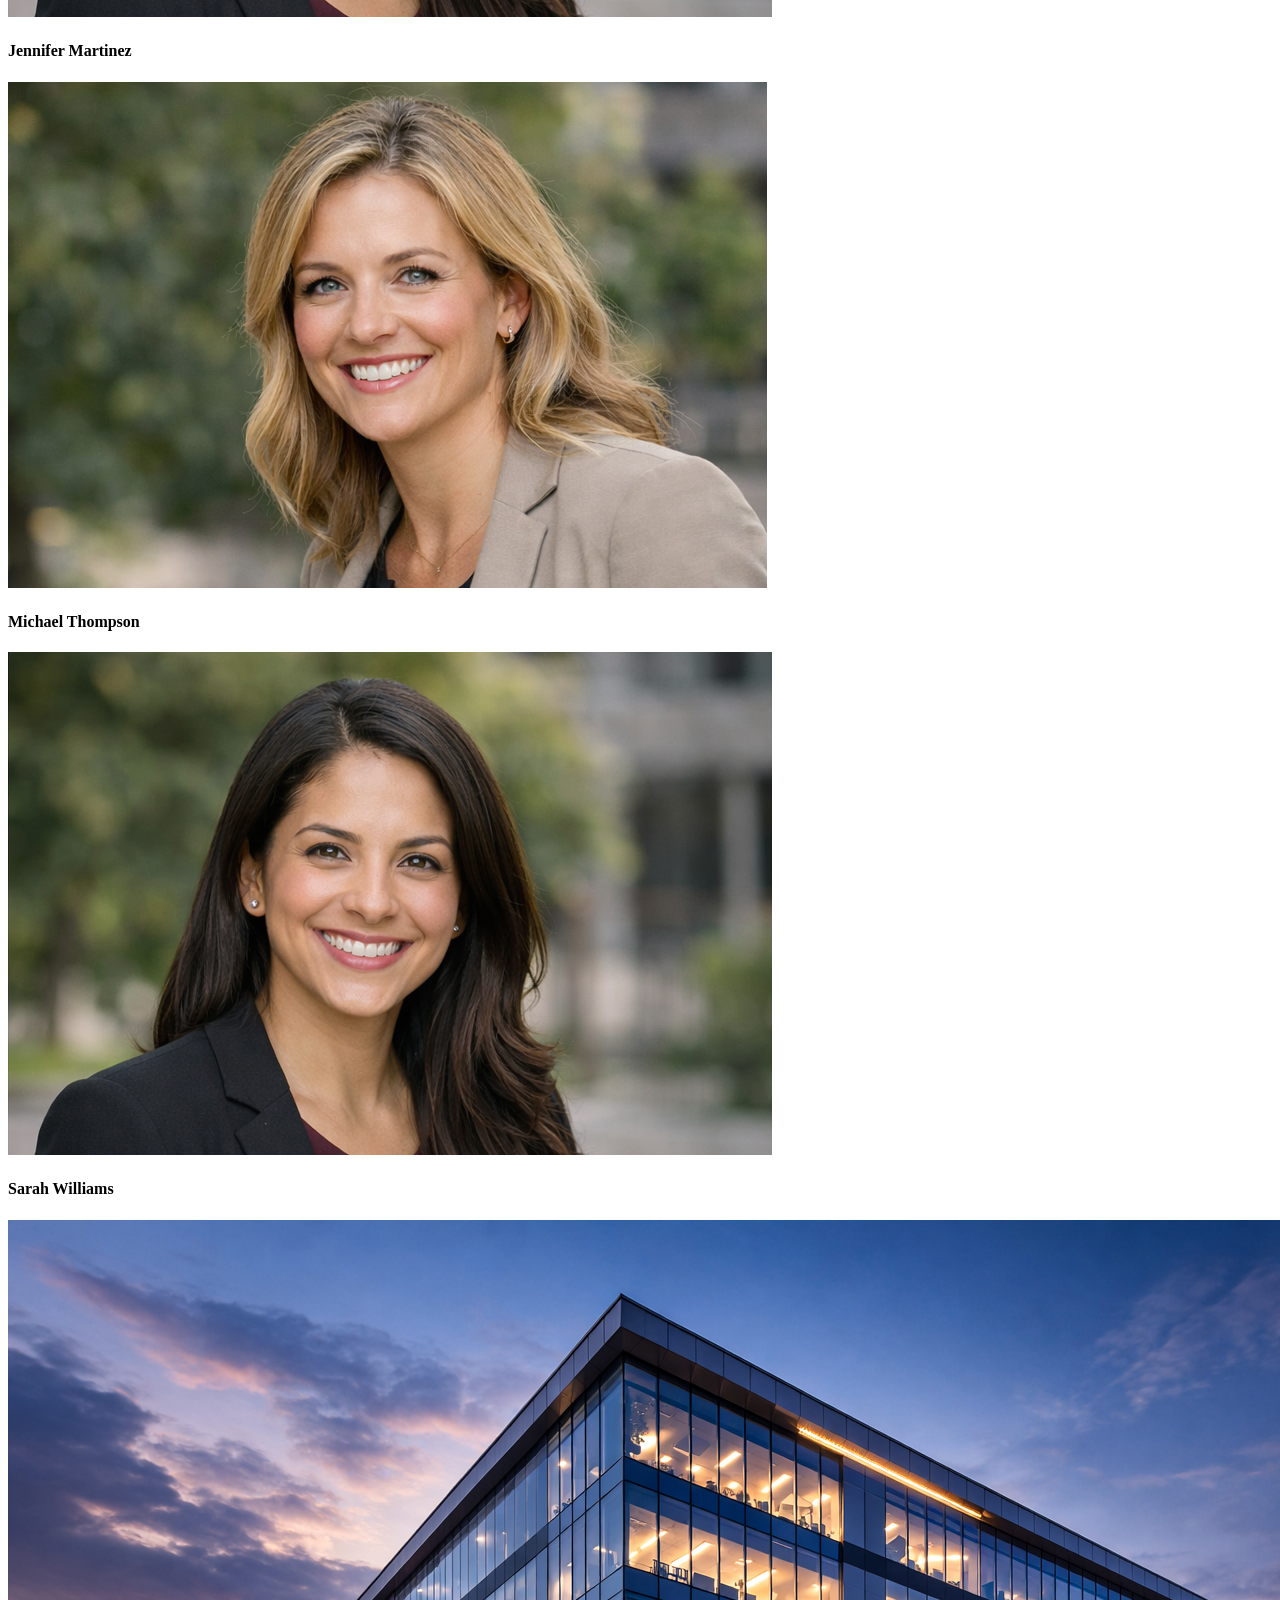
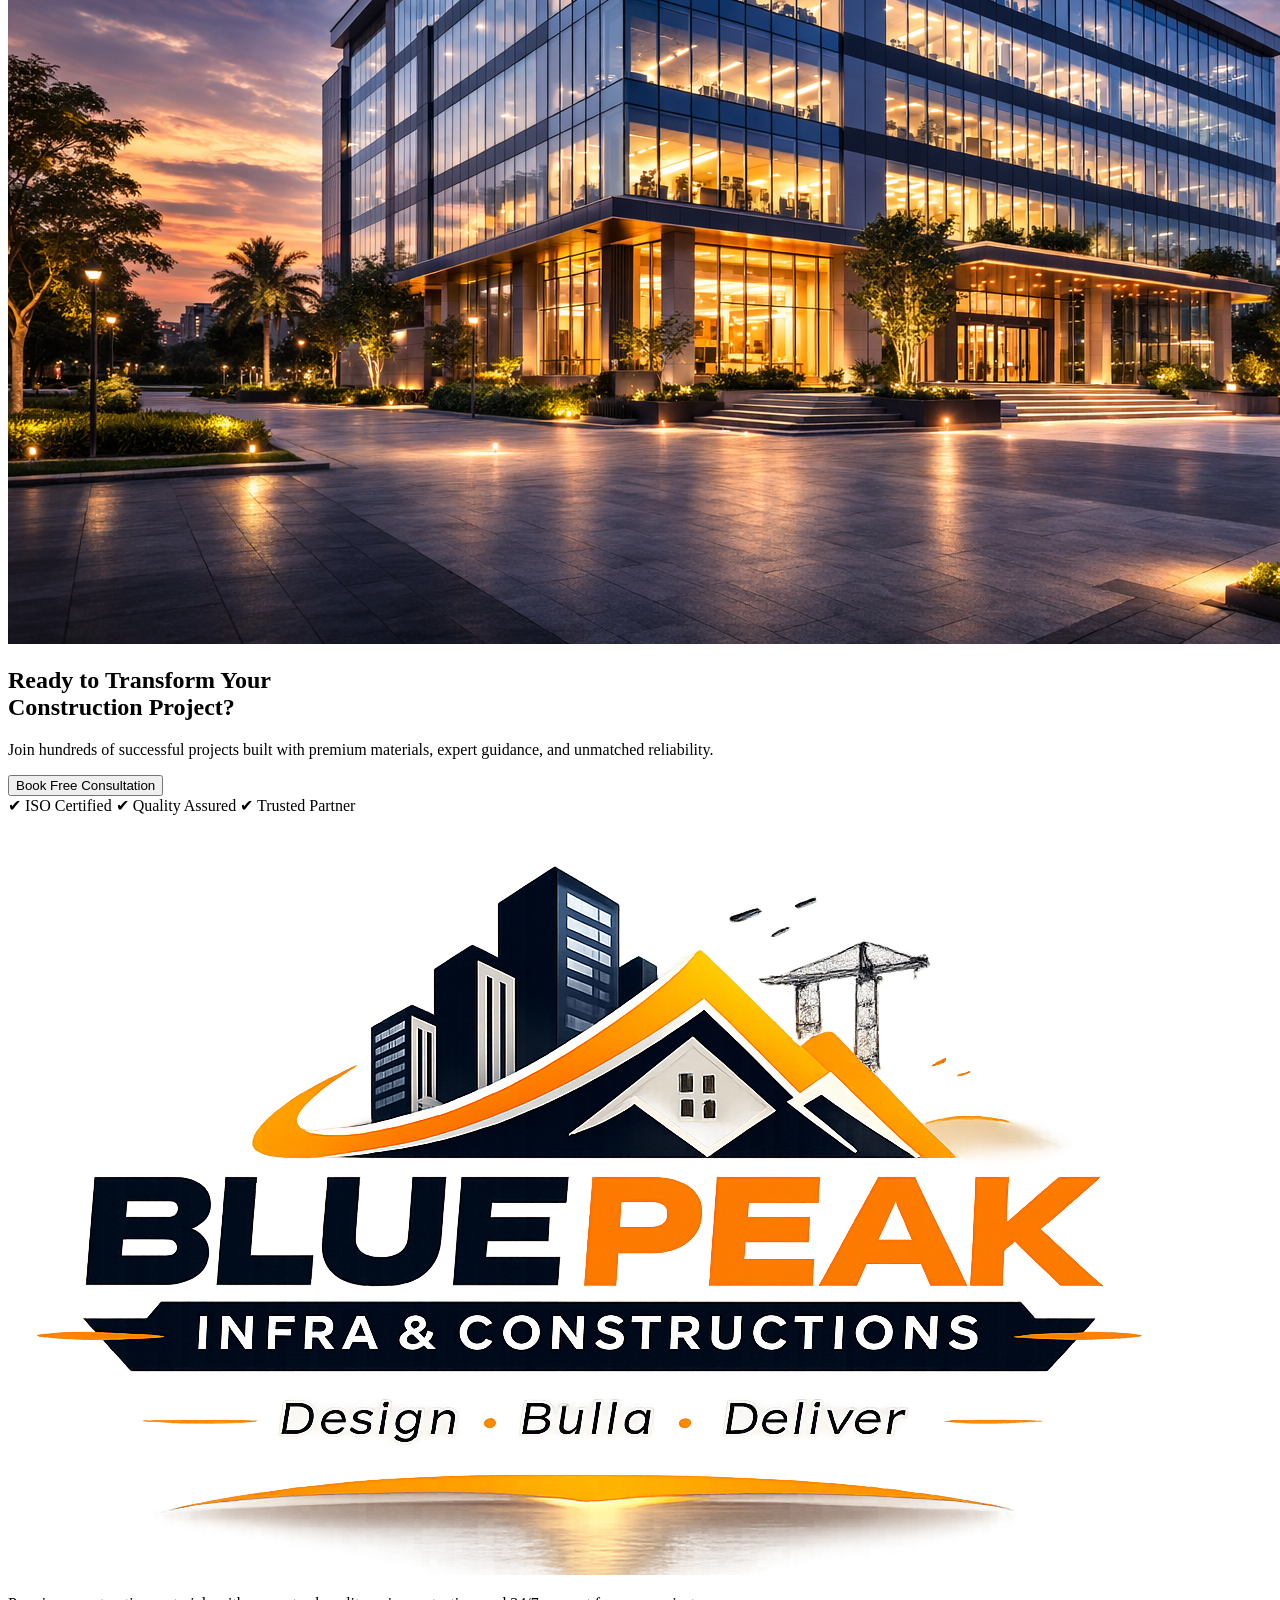
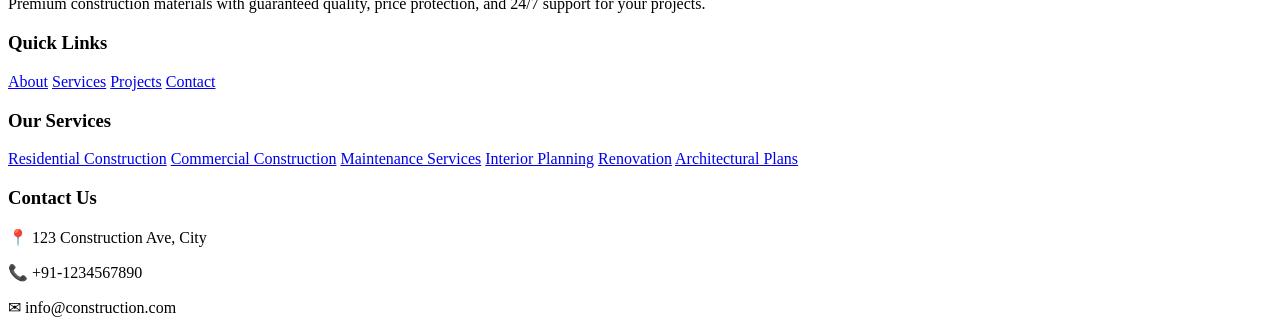
==== commit ffd753b2: "Update about.html" ====
--- a/about.html
+++ b/about.html
@@ -36,6 +36,8 @@
 
 <div class="hero-content">
 
+<img src="images/image9.png" alt="img1">
+
 <h1>Building Landmarks. Delivering Excellence.</h1>
 
 <p>
